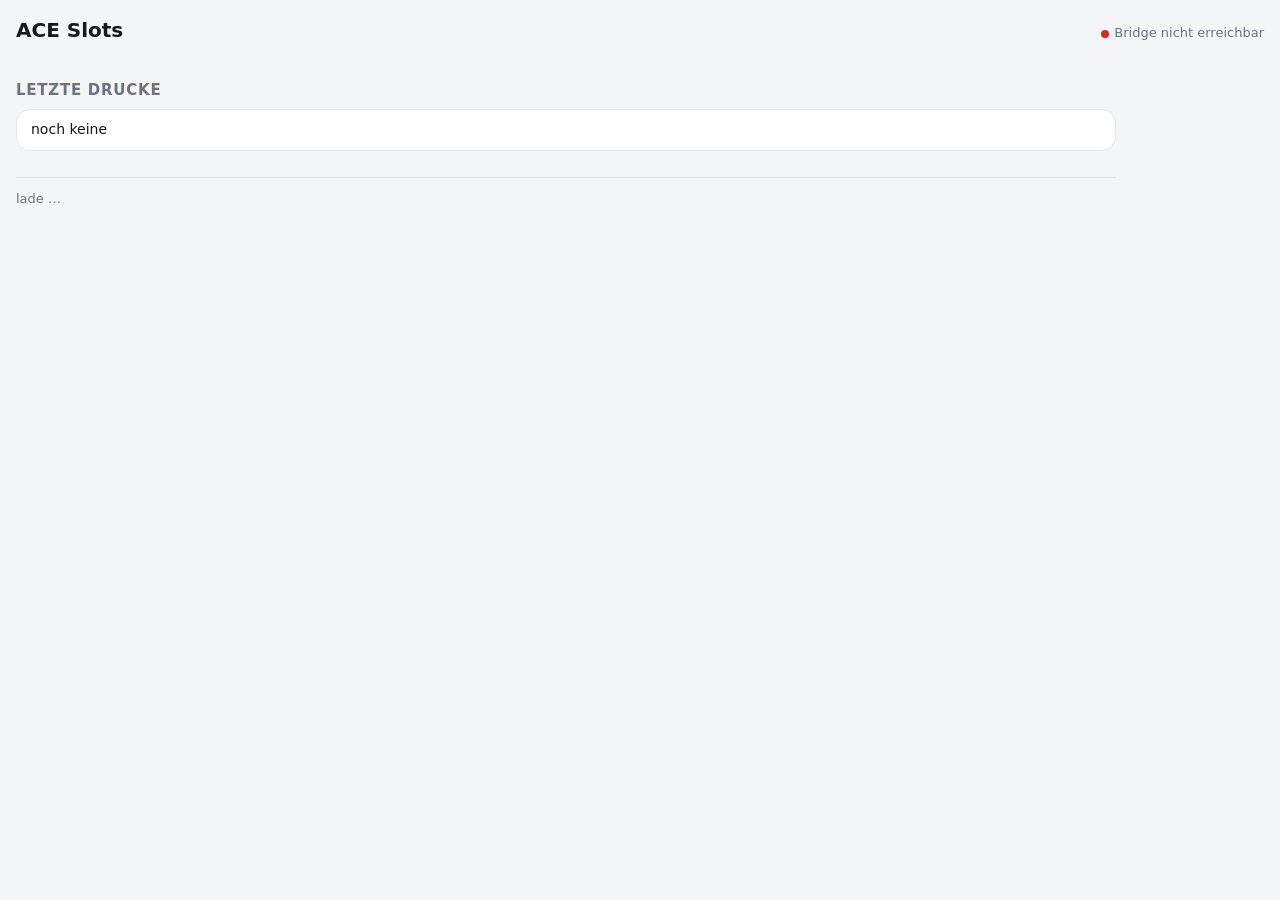
==== bridge/app/acebridge/static/index.html @ 6fd73640 "kobra-spoolman 2.2.1: bridge, Orca plugin, Spoolman setup, docs, tests" ====
<!doctype html>
<html lang="de">
<head>
<meta charset="utf-8">
<meta name="viewport" content="width=device-width, initial-scale=1, viewport-fit=cover">
<meta name="theme-color" content="#16181c">
<title>ACE Slots</title>
<style>
  :root { --bg:#f4f5f7; --card:#fff; --fg:#16181c; --muted:#6b7280; --line:#e3e5e8; --accent:#d9672a; --warn:#b45309; --warn-bg:#fef3c7; --ok:#15803d; }
  @media (prefers-color-scheme: dark) {
    :root { --bg:#111317; --card:#1a1d22; --fg:#e8eaed; --muted:#9aa0a6; --line:#2a2e35; --accent:#e27a3f; --warn:#fbbf24; --warn-bg:#3a2e12; --ok:#4ade80; }
  }
  * { box-sizing:border-box; }
  body { margin:0; background:var(--bg); color:var(--fg); font:15px/1.4 system-ui,-apple-system,"Segoe UI",sans-serif; padding:16px; padding-bottom:40px; }
  header { display:flex; align-items:baseline; justify-content:space-between; gap:12px; margin-bottom:14px; }
  h1 { font-size:20px; margin:0; }
  .state { font-size:13px; color:var(--muted); }
  .dot { display:inline-block; width:8px; height:8px; border-radius:50%; margin-right:5px; background:var(--muted); vertical-align:middle; }
  .dot.ok { background:var(--ok); } .dot.bad { background:#dc2626; }
  .grid { display:grid; gap:12px; grid-template-columns:repeat(auto-fill,minmax(260px,1fr)); max-width:1100px; }
  .card { background:var(--card); border:1px solid var(--line); border-radius:14px; padding:14px; display:flex; flex-direction:column; gap:10px; }
  .top { display:flex; align-items:center; gap:12px; }
  .swatch { width:44px; height:44px; border-radius:50%; border:2px solid var(--line); flex:none; background:repeating-linear-gradient(45deg,var(--line) 0 4px,transparent 4px 8px); }
  .slotno { font-size:12px; color:var(--muted); text-transform:uppercase; letter-spacing:.05em; }
  .name { font-weight:600; font-size:16px; }
  .sub { color:var(--muted); font-size:13px; }
  .bar { height:6px; background:var(--line); border-radius:3px; overflow:hidden; }
  .bar > i { display:block; height:100%; background:var(--accent); }
  .ace { font-size:13px; color:var(--muted); border-top:1px solid var(--line); padding-top:8px; }
  .hint { font-size:13px; color:var(--warn); background:var(--warn-bg); border-radius:8px; padding:6px 8px; }
  .row { display:flex; gap:8px; }
  button { font:inherit; border-radius:10px; border:1px solid var(--line); background:transparent; color:var(--fg); padding:10px 12px; cursor:pointer; }
  button.primary { background:var(--accent); border-color:var(--accent); color:#fff; flex:1; }
  button:disabled { opacity:.5; }
  .active-badge { font-size:11px; background:var(--accent); color:#fff; border-radius:6px; padding:1px 6px; margin-left:6px; }
  .banner { max-width:1100px; margin-bottom:12px; }
  dialog { border:none; border-radius:16px; padding:0; width:min(560px,100%); max-height:85vh; background:var(--card); color:var(--fg); }
  dialog::backdrop { background:rgba(0,0,0,.5); }
  .dlg-head { padding:14px 16px; border-bottom:1px solid var(--line); display:flex; gap:8px; align-items:center; }
  .dlg-head input { flex:1; font:inherit; padding:10px 12px; border-radius:10px; border:1px solid var(--line); background:var(--bg); color:var(--fg); }
  .list { overflow:auto; max-height:65vh; }
  .item { display:flex; gap:12px; align-items:center; padding:12px 16px; border-bottom:1px solid var(--line); cursor:pointer; }
  .item:hover { background:var(--bg); }
  .item .swatch { width:30px; height:30px; }
  .item .grow { flex:1; min-width:0; }
  .tag { font-size:11px; color:var(--muted); border:1px solid var(--line); border-radius:6px; padding:1px 6px; white-space:nowrap; }
  .tag.match { color:var(--ok); border-color:var(--ok); }
  .tag.half { color:var(--warn); border-color:var(--warn); }
  .err { color:#dc2626; font-size:13px; padding:8px 16px; }
  .use { font-size:13px; color:var(--muted); }
  .use b { color:var(--fg); font-weight:600; }
  .section { max-width:1100px; margin-top:22px; }
  .section h2 { font-size:15px; margin:0 0 8px; color:var(--muted); font-weight:600; text-transform:uppercase; letter-spacing:.05em; }
  .open { background:var(--warn-bg); border:1px solid var(--warn); border-radius:12px; padding:10px 12px; display:flex; gap:10px; align-items:center; flex-wrap:wrap; margin-bottom:8px; max-width:1100px; }
  .open .grow { flex:1; min-width:200px; font-size:14px; }
  .open button { padding:8px 10px; }
  .printing { max-width:1100px; margin-bottom:12px; font-size:14px; color:var(--muted); }
  .printing b { color:var(--fg); }
  .jobs { background:var(--card); border:1px solid var(--line); border-radius:14px; overflow:hidden; }
  .job { padding:10px 14px; border-bottom:1px solid var(--line); display:flex; flex-wrap:wrap; gap:4px 14px; align-items:baseline; font-size:14px; }
  .job:last-child { border-bottom:none; }
  .job .file { font-weight:600; flex:1 1 220px; min-width:0; overflow-wrap:anywhere; }
  .job .meta { color:var(--muted); font-size:13px; }
  .job .w { flex-basis:100%; color:var(--warn); font-size:13px; }
  .chip { display:inline-flex; align-items:center; gap:5px; font-size:13px; }
  footer { max-width:1100px; margin-top:26px; padding-top:12px; border-top:1px solid var(--line); color:var(--muted); font-size:13px; display:flex; flex-wrap:wrap; gap:6px 14px; align-items:center; }
  footer a, .linkbtn { color:var(--accent); text-decoration:none; background:none; border:none; padding:0; font:inherit; cursor:pointer; }
  footer a:hover, .linkbtn:hover { text-decoration:underline; }
  .info { padding:16px; overflow:auto; max-height:75vh; font-size:14px; }
  .info h3 { font-size:13px; text-transform:uppercase; letter-spacing:.05em; color:var(--muted); margin:16px 0 6px; }
  .info h3:first-child { margin-top:0; }
  .info table { width:100%; border-collapse:collapse; }
  .info td { padding:4px 0; border-bottom:1px solid var(--line); vertical-align:top; }
  .info td:first-child { color:var(--muted); width:45%; padding-right:10px; }
  .info ul { margin:4px 0 8px; padding-left:18px; }
  .info .ver { font-weight:600; }
  .chip i { width:10px; height:10px; border-radius:50%; display:inline-block; border:1px solid var(--line); }
</style>
</head>
<body>
<header>
  <h1>ACE Slots</h1>
  <div class="state" id="state">lade …</div>
</header>
<div id="banners"></div>
<div id="openitems"></div>
<div class="printing" id="printing" hidden></div>
<div class="grid" id="grid"></div>
<div class="section">
  <h2>Letzte Drucke</h2>
  <div class="jobs" id="jobs"><div class="job meta">noch keine</div></div>
</div>

<footer id="footer">lade …</footer>

<dialog id="infodlg">
  <div class="dlg-head"><b style="flex:1">Info</b><button id="infoclose">Schließen</button></div>
  <div class="info" id="info"></div>
</dialog>

<dialog id="dlg">
  <div class="dlg-head">
    <input id="search" placeholder="Spule suchen …" autocomplete="off">
    <button id="close">Schließen</button>
  </div>
  <div class="err" id="dlgerr" hidden></div>
  <div class="list" id="list"></div>
</dialog>

<script>
const $ = s => document.querySelector(s);
const esc = s => String(s ?? "").replace(/[&<>"]/g, c => ({"&":"&amp;","<":"&lt;",">":"&gt;",'"':"&quot;"}[c]));
let current = null, health = null, spools = [], pick = null, busy = false, lastJobKey = null;

function swatch(hex) { return hex ? `style="background:#${esc(hex)}"` : ""; }
function grams(v) { return v == null ? "?" : `${Math.round(v)} g`; }
function g1(v) { return v == null ? "?" : `${(Math.round(v * 10) / 10).toLocaleString("de-DE")} g`; }
function when(iso) { return iso ? new Date(iso).toLocaleString("de-DE", { day:"2-digit", month:"2-digit", hour:"2-digit", minute:"2-digit" }) : ""; }
function dur(sec) {
  if (sec == null) return "?";
  const d = Math.floor(sec / 86400), h = Math.floor(sec % 86400 / 3600), m = Math.floor(sec % 3600 / 60);
  return d ? `${d} T ${h} h` : h ? `${h} h ${m} min` : `${m} min`;
}
function onoff(v) { return v ? "an" : "aus"; }
function spoolmanLink(h) { return (h.links && h.links.spoolman) || `${location.protocol}//${location.hostname}:7912`; }

function renderFooter(h) {
  const booking = h.dry_run ? "DRY_RUN (bucht nicht)" : h.booking ? "Buchung an" : "Buchung aus";
  $("#footer").innerHTML = `
    <span><b>${esc(h.app)}</b> ${esc(h.version)}</span>
    <span>läuft seit ${dur(h.uptime_s)}</span>
    <span>Spoolman ${esc(h.spoolman.version || "–")}</span>
    <span>${booking}</span>
    <span style="flex:1"></span>
    <a href="${esc(spoolmanLink(h))}" target="_blank" rel="noopener">Spoolman</a>
    ${h.links && h.links.printer_ui ? `<a href="${esc(h.links.printer_ui)}" target="_blank" rel="noopener">Mainsail</a>` : ""}
    <a href="/api/health" target="_blank">API</a>
    <a href="https://github.com/xNoVoSx/kobra-spoolman" target="_blank" rel="noopener">GitHub</a>
    <button class="linkbtn" id="infobtn">Info</button>`;
}

function renderInfo(h) {
  const st = h.settings || {}, row = (k, v) => `<tr><td>${esc(k)}</td><td>${v}</td></tr>`;
  const safe = (h.warnings || []).some(w => w.includes("doppelt")) ? "<b style='color:var(--warn)'>Warnung – siehe oben</b>" : "ok";
  $("#info").innerHTML = `
    <h3>Programm</h3><table>
      ${row("Name", `${esc(h.app)} – ${esc(h.description)}`)}
      ${row("Version", esc(h.version))}
      ${row("Gestartet", `${when(h.started)} (vor ${dur(h.uptime_s)})`)}
      ${row("Python", esc(h.python))}
      ${row("Daten", esc(st.data_dir))}
      ${row("Log-Level", esc(st.log_level))}
    </table>
    <h3>Verbindungen</h3><table>
      ${row("Moonraker", `${esc(h.moonraker.url)} · ${h.moonraker.connected ? "verbunden" : "<b>getrennt</b>"}${h.moonraker.klippy_ready ? "" : " · Klipper nicht bereit"}`)}
      ${row("Drucker", esc(h.print_state || "–") + (h.printing_job ? ` · ${esc(h.printing_job)}` : ""))}
      ${row("Spoolman", `${esc(h.spoolman.url)} · ${h.spoolman.connected ? "verbunden" : "<b>getrennt</b>"} · Version ${esc(h.spoolman.version || "–")}`)}
      ${row("Spoolman-Daten", `${h.spoolman.spools} Spulen, ${h.spoolman.filaments} Filamente · gelesen vor ${h.spoolman.last_refresh_s ?? "?"} s`)}
      ${row("Schutz vor Doppelbuchung", `${safe} · Firmware spoolman_support: ${esc(h.firmware_spoolman_support ?? "–")}`)}
    </table>
    <h3>Verbrauch</h3><table>
      ${row("Buchung in Spoolman", h.dry_run ? "DRY_RUN" : onoff(st.booking))}
      ${row("Zwischenbuchung", `alle ${Math.round(st.book_interval_s)} s, ab ${st.book_min_mm} mm`)}
      ${row("Slotwechsel zählt nach", `${st.gate_debounce_s} s`)}
      ${row("Abgleich-Toleranz", `${Math.round(st.usage_tolerance * 100)} %`)}
      ${row("Offene Posten", h.open_items)}
      ${row("Druckhistorie", `${st.job_history} Drucke`)}
    </table>
    <h3>Slots</h3><table>
      ${row("Ort in Spoolman", `„${esc(st.slot_location_prefix)}1“ … / „${esc(st.shelf_location)}“`)}
      ${row("Auto-Regal bei leerem Slot", `${onoff(st.auto_unassign_on_empty)} (nach ${st.empty_debounce_s} s)`)}
      ${row("lane_data für Orca", onoff(st.write_lane_data))}
      ${row("Vorlagen-Hersteller", esc(st.template_vendor))}
      ${row("Telemetrie", `${onoff(st.telemetry)} · letzte ${st.telemetry_keep} Drucke`)}
    </table>
    <h3>Neu</h3>
    ${(h.changelog || []).map(c => `<div><span class="ver">${esc(c.version)}</span> <span class="sub">${esc(c.date)}</span>
      <ul>${c.items.map(i => `<li>${esc(i)}</li>`).join("")}</ul></div>`).join("")}`;
}

const STATE_DE = { complete:"fertig", cancelled:"abgebrochen", error:"Fehler", standby:"beendet" };

async function api(path, opts) {
  const r = await fetch(path, opts);
  const j = await r.json().catch(() => ({}));
  if (!r.ok) throw new Error(j.error || `HTTP ${r.status}`);
  return j;
}

async function refresh() {
  try {
    const [h, s] = await Promise.all([api("/api/health"), api("/api/slots")]);
    current = s; health = h;
    renderFooter(h);
    if ($("#infodlg").open) renderInfo(h);
    $("#state").innerHTML =
      `<span class="dot ${h.moonraker.klippy_ready ? "ok" : "bad"}"></span>Drucker ${esc(s.print_state || "–")} &nbsp; ` +
      `<span class="dot ${h.spoolman.connected ? "ok" : "bad"}"></span>Spoolman` + (h.dry_run ? " &nbsp; (DRY_RUN)" : "");
    $("#banners").innerHTML = (s.warnings || []).map(w => `<div class="hint banner">${esc(w)}</div>`).join("");
    renderUsage(s);
    render(s.slots);
    const key = (s.usage.live ? s.usage.live.job : "") + "|" + Object.keys(s.usage.last || {}).length + "|" + JSON.stringify(s.usage.last);
    if (key !== lastJobKey) { lastJobKey = key; loadJobs(); }
  } catch (e) {
    $("#state").innerHTML = `<span class="dot bad"></span>Bridge nicht erreichbar`;
  }
}

function renderUsage(s) {
  const u = s.usage || {}, live = u.live;
  const pr = $("#printing");
  if (live) {
    pr.hidden = false;
    pr.innerHTML = `Druckt <b>${esc(live.file)}</b>` + (live.active_slot ? ` · Slot ${live.active_slot} aktiv` : "") +
      (live.changes ? ` · ${live.changes} Wechsel` : "");
  } else pr.hidden = true;
  $("#openitems").innerHTML = (u.open || []).map(o => {
    const why = o.reason === "retry" ? `Spoolman war nicht erreichbar – wird automatisch nachgeholt (Spule #${o.spool_id})`
      : o.reason === "spool_missing" ? "Die Spule gibt es in Spoolman nicht mehr" : "Slot hatte keine Spule zugeordnet";
    return `<div class="open">
      <div class="grow"><b>Nicht gebucht:</b> ${o.slot > 0 ? "Slot " + o.slot : "ohne Slot"} · ≈ ${g1(o.g_est)} (${Math.round(o.mm)} mm)
        ${o.ace && o.ace.material ? ` · ACE: ${esc(o.ace.material)}${o.ace.color ? " #" + esc(o.ace.color) : ""}` : ""}
        <div class="sub">${esc(o.file)} · ${when(o.created)} · ${why}</div></div>
      ${o.reason === "retry" ? "" : `<button class="primary" style="flex:none" data-openpick="${o.id}" data-slot="${o.slot}">Spule wählen</button>`}
      <button data-opendrop="${o.id}">Verwerfen</button>
    </div>`;
  }).join("");
}

function useLine(slot, u) {
  const live = u.live;
  if (live) {
    const x = live.slots.find(v => v.slot === slot);
    return x ? `<div class="use">Dieser Druck: <b>${g1(x.g)}</b> (${Math.round(x.mm)} mm)</div>` : "";
  }
  const l = (u.last || {})[slot];
  return l ? `<div class="use">Letzter Druck: <b>${g1(l.g)}</b> · ${when(l.ended)}</div>` : "";
}

async function loadJobs() {
  try {
    const j = (await api("/api/jobs?limit=10")).jobs;
    $("#jobs").innerHTML = j.length ? j.map(job => `<div class="job">
      <span class="file">${esc(job.file)}</span>
      <span class="meta">${when(job.ended)} · ${esc(STATE_DE[job.state] || job.state)}${job.changes ? ` · ${job.changes} Wechsel` : ""}</span>
      <span>${job.slots.filter(x => x.slot > 0).map(x => `<span class="chip">Slot ${x.slot}: <b>${g1(x.g)}</b></span>`).join(" &nbsp; ")}</span>
      ${(job.warnings || []).map(w => `<span class="w">${esc(w)}</span>`).join("")}
    </div>`).join("") : `<div class="job meta">noch keine</div>`;
  } catch (e) { /* naechster Versuch beim naechsten Refresh */ }
}

function render(slots) {
  const u = (current && current.usage) || {};
  $("#grid").innerHTML = slots.map(sl => {
    const sp = sl.spool, a = sl.ace;
    const pct = sp && sp.initial_weight ? Math.max(0, Math.min(100, 100 * sp.remaining_weight / sp.initial_weight)) : 0;
    const aceTxt = !a.present ? "ACE: leer" :
      `ACE: ${esc(a.material || "ohne Tag")}${a.color ? ` · #${esc(a.color)}` : ""}`;
    return `<div class="card">
      <div class="top">
        <div class="swatch" ${swatch(sp ? sp.color : a.color)}></div>
        <div style="min-width:0">
          <div class="slotno">Slot ${sl.slot}${a.active ? '<span class="active-badge">aktiv</span>' : ""}</div>
          <div class="name">${sp ? esc(sp.display_name) : "nicht zugeordnet"}</div>
          <div class="sub">${sp ? `#${sp.spool_id} · ${esc(sp.material)} · ${grams(sp.remaining_weight)} · ${esc(sp.orca_filament_id)}` : "–"}</div>
        </div>
      </div>
      ${sp ? `<div class="bar"><i style="width:${pct}%"></i></div>` : ""}
      ${useLine(sl.slot, u)}
      ${sl.hints.map(h => `<div class="hint">${esc(h)}</div>`).join("")}
      <div class="ace">${aceTxt}</div>
      <div class="row">
        <button class="primary" data-pick="${sl.slot}">${sp ? "Andere Spule" : "Spule wählen"}</button>
        ${sp ? `<button data-clear="${sl.slot}">Ins Regal</button>` : ""}
      </div>
    </div>`;
  }).join("");
}

// Die Passt-Regel kommt vom Server (gleiche Regel wie die Hinweise auf den Karten).
function score(sp) {
  const m = sp.match || {}; let s = 0;
  if (m.full) s += 20;
  else if (m.material) s += 10;
  if (m.color) s += 5;
  if (!sp.slot) s += 1;
  return s;
}

function matchTag(sp) {
  const m = sp.match || {};
  if (m.full) return '<span class="tag match">passt zur ACE</span>';
  if (m.material && m.color === false) return '<span class="tag half">Material passt, Farbe nicht</span>';
  return "";
}

function renderList() {
  const q = $("#search").value.trim().toLowerCase();
  const rows = spools
    .filter(sp => !q || `${sp.display_name} ${sp.material} ${sp.spool_id}`.toLowerCase().includes(q))
    .map(sp => ({ sp, sc: score(sp) }))
    .sort((x, y) => y.sc - x.sc || x.sp.display_name.localeCompare(y.sp.display_name));
  $("#list").innerHTML = rows.length ? rows.map(({ sp, sc }) => `
    <div class="item" data-spool="${sp.spool_id}">
      <div class="swatch" ${swatch(sp.color)}></div>
      <div class="grow">
        <div class="name" style="font-size:15px">${esc(sp.display_name)}</div>
        <div class="sub">#${sp.spool_id} · ${esc(sp.material)} · ${grams(sp.remaining_weight)}</div>
      </div>
      ${matchTag(sp)}
      <span class="tag">${sp.slot ? "Slot " + sp.slot : esc(sp.location || "ohne Ort")}</span>
    </div>`).join("") : `<div class="err">Keine Spulen gefunden. In Spoolman anlegen.</div>`;
}

async function openPicker(slot, openId) {
  pick = { slot, openId: openId || null }; $("#search").value = ""; $("#dlgerr").hidden = true;
  $("#list").innerHTML = `<div class="err" style="color:var(--muted)">lade …</div>`;
  $("#dlg").showModal();
  try { spools = (await api(slot > 0 ? `/api/spools?slot=${slot}` : "/api/spools")).spools; renderList(); }
  catch (e) { $("#dlgerr").textContent = e.message; $("#dlgerr").hidden = false; }
}

async function bookOpen(id, spoolId) {
  if (busy) return; busy = true;
  try {
    await api(`/api/open/${id}`, { method: "POST", headers: { "Content-Type": "application/json" },
                                   body: JSON.stringify({ spool_id: spoolId }) });
    $("#dlg").close(); await refresh();
  } catch (e) { $("#dlgerr").textContent = e.message; $("#dlgerr").hidden = false; }
  finally { busy = false; }
}

async function dropOpen(id) {
  try { await api(`/api/open/${id}`, { method: "DELETE" }); await refresh(); }
  catch (e) { alert(e.message); }
}

async function assign(slot, spoolId) {
  if (busy) return; busy = true;
  try {
    await api(`/api/slots/${slot}`, { method: "POST", headers: { "Content-Type": "application/json" },
                                      body: JSON.stringify({ spool_id: spoolId }) });
    $("#dlg").close(); await refresh();
  } catch (e) {
    if ($("#dlg").open) { $("#dlgerr").textContent = e.message; $("#dlgerr").hidden = false; } else alert(e.message);
  } finally { busy = false; }
}

document.addEventListener("click", e => {
  if (e.target.id === "infobtn" && health) { renderInfo(health); $("#infodlg").showModal(); return; }
  const t = e.target.closest("[data-pick],[data-clear],[data-spool],[data-openpick],[data-opendrop]");
  if (!t) return;
  if (t.dataset.openpick) openPicker(+t.dataset.slot, t.dataset.openpick);
  else if (t.dataset.opendrop) { if (confirm("Diesen Verbrauch nicht buchen und verwerfen?")) dropOpen(t.dataset.opendrop); }
  else if (t.dataset.pick) openPicker(+t.dataset.pick);
  else if (t.dataset.clear) { if (confirm(`Spule aus Slot ${t.dataset.clear} ins Regal buchen?`)) assign(+t.dataset.clear, null); }
  else if (t.dataset.spool) { if (pick.openId) bookOpen(pick.openId, +t.dataset.spool); else assign(pick.slot, +t.dataset.spool); }
});
$("#close").onclick = () => $("#dlg").close();
$("#infoclose").onclick = () => $("#infodlg").close();
$("#search").oninput = renderList;

refresh();
setInterval(() => { if (!$("#dlg").open) refresh(); }, 3000);
</script>
</body>
</html>
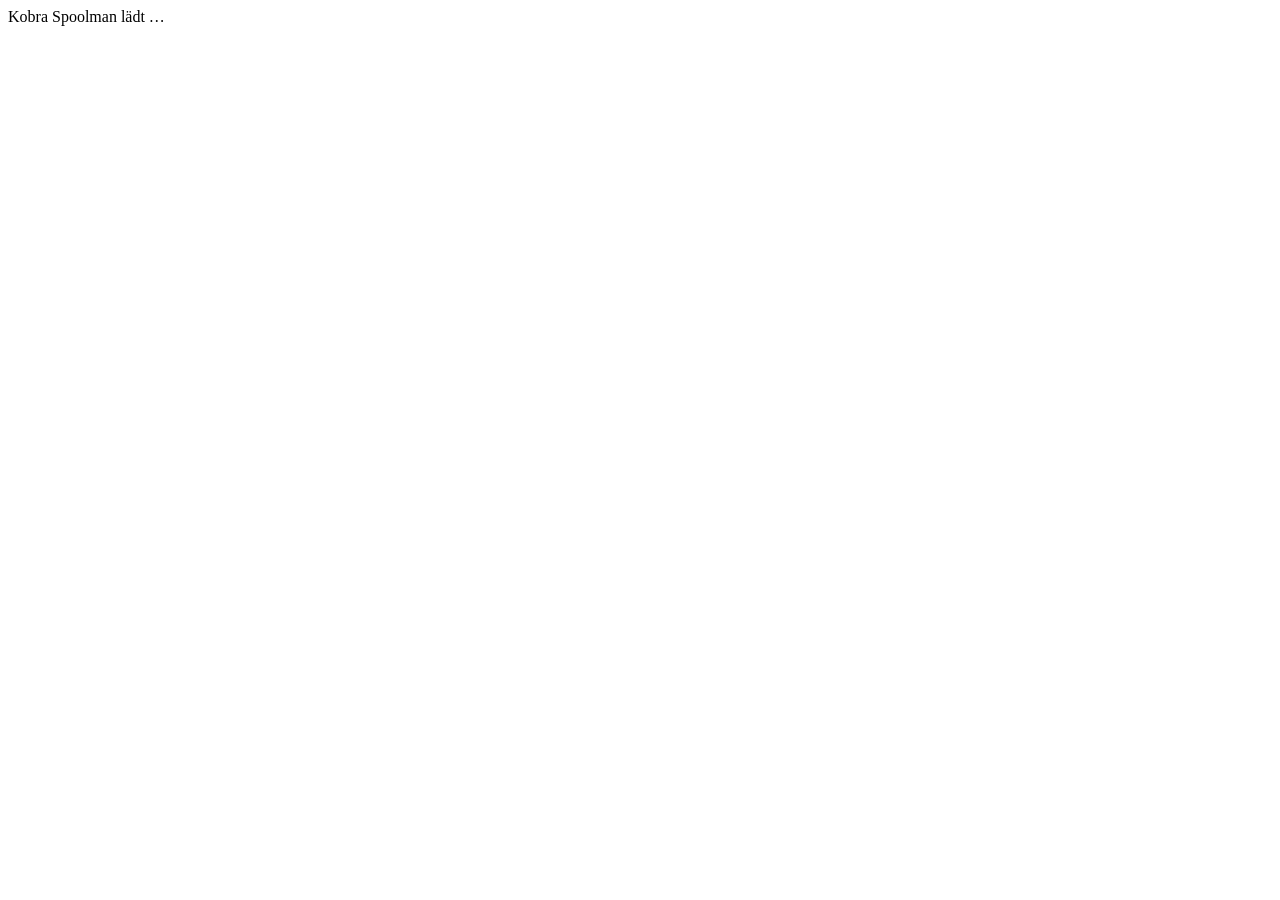
==== commit 60a98674: "Neue Weboberflaeche, Plugin-Kopplung, Schreiben nur noch gekoppelt - Weboberflaeche ersetzt die Slot" ====
--- a/bridge/app/acebridge/static/index.html
+++ b/bridge/app/acebridge/static/index.html
@@ -3,365 +3,17 @@
 <head>
 <meta charset="utf-8">
 <meta name="viewport" content="width=device-width, initial-scale=1, viewport-fit=cover">
-<meta name="theme-color" content="#16181c">
-<title>ACE Slots</title>
-<style>
-  :root { --bg:#f4f5f7; --card:#fff; --fg:#16181c; --muted:#6b7280; --line:#e3e5e8; --accent:#d9672a; --warn:#b45309; --warn-bg:#fef3c7; --ok:#15803d; }
-  @media (prefers-color-scheme: dark) {
-    :root { --bg:#111317; --card:#1a1d22; --fg:#e8eaed; --muted:#9aa0a6; --line:#2a2e35; --accent:#e27a3f; --warn:#fbbf24; --warn-bg:#3a2e12; --ok:#4ade80; }
-  }
-  * { box-sizing:border-box; }
-  body { margin:0; background:var(--bg); color:var(--fg); font:15px/1.4 system-ui,-apple-system,"Segoe UI",sans-serif; padding:16px; padding-bottom:40px; }
-  header { display:flex; align-items:baseline; justify-content:space-between; gap:12px; margin-bottom:14px; }
-  h1 { font-size:20px; margin:0; }
-  .state { font-size:13px; color:var(--muted); }
-  .dot { display:inline-block; width:8px; height:8px; border-radius:50%; margin-right:5px; background:var(--muted); vertical-align:middle; }
-  .dot.ok { background:var(--ok); } .dot.bad { background:#dc2626; }
-  .grid { display:grid; gap:12px; grid-template-columns:repeat(auto-fill,minmax(260px,1fr)); max-width:1100px; }
-  .card { background:var(--card); border:1px solid var(--line); border-radius:14px; padding:14px; display:flex; flex-direction:column; gap:10px; }
-  .top { display:flex; align-items:center; gap:12px; }
-  .swatch { width:44px; height:44px; border-radius:50%; border:2px solid var(--line); flex:none; background:repeating-linear-gradient(45deg,var(--line) 0 4px,transparent 4px 8px); }
-  .slotno { font-size:12px; color:var(--muted); text-transform:uppercase; letter-spacing:.05em; }
-  .name { font-weight:600; font-size:16px; }
-  .sub { color:var(--muted); font-size:13px; }
-  .bar { height:6px; background:var(--line); border-radius:3px; overflow:hidden; }
-  .bar > i { display:block; height:100%; background:var(--accent); }
-  .ace { font-size:13px; color:var(--muted); border-top:1px solid var(--line); padding-top:8px; }
-  .hint { font-size:13px; color:var(--warn); background:var(--warn-bg); border-radius:8px; padding:6px 8px; }
-  .row { display:flex; gap:8px; }
-  button { font:inherit; border-radius:10px; border:1px solid var(--line); background:transparent; color:var(--fg); padding:10px 12px; cursor:pointer; }
-  button.primary { background:var(--accent); border-color:var(--accent); color:#fff; flex:1; }
-  button:disabled { opacity:.5; }
-  .active-badge { font-size:11px; background:var(--accent); color:#fff; border-radius:6px; padding:1px 6px; margin-left:6px; }
-  .banner { max-width:1100px; margin-bottom:12px; }
-  dialog { border:none; border-radius:16px; padding:0; width:min(560px,100%); max-height:85vh; background:var(--card); color:var(--fg); }
-  dialog::backdrop { background:rgba(0,0,0,.5); }
-  .dlg-head { padding:14px 16px; border-bottom:1px solid var(--line); display:flex; gap:8px; align-items:center; }
-  .dlg-head input { flex:1; font:inherit; padding:10px 12px; border-radius:10px; border:1px solid var(--line); background:var(--bg); color:var(--fg); }
-  .list { overflow:auto; max-height:65vh; }
-  .item { display:flex; gap:12px; align-items:center; padding:12px 16px; border-bottom:1px solid var(--line); cursor:pointer; }
-  .item:hover { background:var(--bg); }
-  .item .swatch { width:30px; height:30px; }
-  .item .grow { flex:1; min-width:0; }
-  .tag { font-size:11px; color:var(--muted); border:1px solid var(--line); border-radius:6px; padding:1px 6px; white-space:nowrap; }
-  .tag.match { color:var(--ok); border-color:var(--ok); }
-  .tag.half { color:var(--warn); border-color:var(--warn); }
-  .err { color:#dc2626; font-size:13px; padding:8px 16px; }
-  .use { font-size:13px; color:var(--muted); }
-  .use b { color:var(--fg); font-weight:600; }
-  .section { max-width:1100px; margin-top:22px; }
-  .section h2 { font-size:15px; margin:0 0 8px; color:var(--muted); font-weight:600; text-transform:uppercase; letter-spacing:.05em; }
-  .open { background:var(--warn-bg); border:1px solid var(--warn); border-radius:12px; padding:10px 12px; display:flex; gap:10px; align-items:center; flex-wrap:wrap; margin-bottom:8px; max-width:1100px; }
-  .open .grow { flex:1; min-width:200px; font-size:14px; }
-  .open button { padding:8px 10px; }
-  .printing { max-width:1100px; margin-bottom:12px; font-size:14px; color:var(--muted); }
-  .printing b { color:var(--fg); }
-  .jobs { background:var(--card); border:1px solid var(--line); border-radius:14px; overflow:hidden; }
-  .job { padding:10px 14px; border-bottom:1px solid var(--line); display:flex; flex-wrap:wrap; gap:4px 14px; align-items:baseline; font-size:14px; }
-  .job:last-child { border-bottom:none; }
-  .job .file { font-weight:600; flex:1 1 220px; min-width:0; overflow-wrap:anywhere; }
-  .job .meta { color:var(--muted); font-size:13px; }
-  .job .w { flex-basis:100%; color:var(--warn); font-size:13px; }
-  .chip { display:inline-flex; align-items:center; gap:5px; font-size:13px; }
-  footer { max-width:1100px; margin-top:26px; padding-top:12px; border-top:1px solid var(--line); color:var(--muted); font-size:13px; display:flex; flex-wrap:wrap; gap:6px 14px; align-items:center; }
-  footer a, .linkbtn { color:var(--accent); text-decoration:none; background:none; border:none; padding:0; font:inherit; cursor:pointer; }
-  footer a:hover, .linkbtn:hover { text-decoration:underline; }
-  .info { padding:16px; overflow:auto; max-height:75vh; font-size:14px; }
-  .info h3 { font-size:13px; text-transform:uppercase; letter-spacing:.05em; color:var(--muted); margin:16px 0 6px; }
-  .info h3:first-child { margin-top:0; }
-  .info table { width:100%; border-collapse:collapse; }
-  .info td { padding:4px 0; border-bottom:1px solid var(--line); vertical-align:top; }
-  .info td:first-child { color:var(--muted); width:45%; padding-right:10px; }
-  .info ul { margin:4px 0 8px; padding-left:18px; }
-  .info .ver { font-weight:600; }
-  .chip i { width:10px; height:10px; border-radius:50%; display:inline-block; border:1px solid var(--line); }
-</style>
+<meta name="theme-color" content="#101215">
+<title>Kobra Spoolman</title>
+<link rel="icon" href="static/icon.svg" type="image/svg+xml">
+<link rel="preload" href="static/fonts/plex_sans.woff2" as="font" type="font/woff2" crossorigin>
+<link rel="preload" href="static/fonts/space_grotesk.woff2" as="font" type="font/woff2" crossorigin>
+<link rel="stylesheet" href="static/app.css">
+<script src="static/vendor/qrcode.js" defer></script>
+<script type="module" src="static/js/main.js"></script>
 </head>
 <body>
-<header>
-  <h1>ACE Slots</h1>
-  <div class="state" id="state">lade …</div>
-</header>
-<div id="banners"></div>
-<div id="openitems"></div>
-<div class="printing" id="printing" hidden></div>
-<div class="grid" id="grid"></div>
-<div class="section">
-  <h2>Letzte Drucke</h2>
-  <div class="jobs" id="jobs"><div class="job meta">noch keine</div></div>
-</div>
-
-<footer id="footer">lade …</footer>
-
-<dialog id="infodlg">
-  <div class="dlg-head"><b style="flex:1">Info</b><button id="infoclose">Schließen</button></div>
-  <div class="info" id="info"></div>
-</dialog>
-
-<dialog id="dlg">
-  <div class="dlg-head">
-    <input id="search" placeholder="Spule suchen …" autocomplete="off">
-    <button id="close">Schließen</button>
-  </div>
-  <div class="err" id="dlgerr" hidden></div>
-  <div class="list" id="list"></div>
-</dialog>
-
-<script>
-const $ = s => document.querySelector(s);
-const esc = s => String(s ?? "").replace(/[&<>"]/g, c => ({"&":"&amp;","<":"&lt;",">":"&gt;",'"':"&quot;"}[c]));
-let current = null, health = null, spools = [], pick = null, busy = false, lastJobKey = null;
-
-function swatch(hex) { return hex ? `style="background:#${esc(hex)}"` : ""; }
-function grams(v) { return v == null ? "?" : `${Math.round(v)} g`; }
-function g1(v) { return v == null ? "?" : `${(Math.round(v * 10) / 10).toLocaleString("de-DE")} g`; }
-function when(iso) { return iso ? new Date(iso).toLocaleString("de-DE", { day:"2-digit", month:"2-digit", hour:"2-digit", minute:"2-digit" }) : ""; }
-function dur(sec) {
-  if (sec == null) return "?";
-  const d = Math.floor(sec / 86400), h = Math.floor(sec % 86400 / 3600), m = Math.floor(sec % 3600 / 60);
-  return d ? `${d} T ${h} h` : h ? `${h} h ${m} min` : `${m} min`;
-}
-function onoff(v) { return v ? "an" : "aus"; }
-function spoolmanLink(h) { return (h.links && h.links.spoolman) || `${location.protocol}//${location.hostname}:7912`; }
-
-function renderFooter(h) {
-  const booking = h.dry_run ? "DRY_RUN (bucht nicht)" : h.booking ? "Buchung an" : "Buchung aus";
-  $("#footer").innerHTML = `
-    <span><b>${esc(h.app)}</b> ${esc(h.version)}</span>
-    <span>läuft seit ${dur(h.uptime_s)}</span>
-    <span>Spoolman ${esc(h.spoolman.version || "–")}</span>
-    <span>${booking}</span>
-    <span style="flex:1"></span>
-    <a href="${esc(spoolmanLink(h))}" target="_blank" rel="noopener">Spoolman</a>
-    ${h.links && h.links.printer_ui ? `<a href="${esc(h.links.printer_ui)}" target="_blank" rel="noopener">Mainsail</a>` : ""}
-    <a href="/api/health" target="_blank">API</a>
-    <a href="https://github.com/xNoVoSx/kobra-spoolman" target="_blank" rel="noopener">GitHub</a>
-    <button class="linkbtn" id="infobtn">Info</button>`;
-}
-
-function renderInfo(h) {
-  const st = h.settings || {}, row = (k, v) => `<tr><td>${esc(k)}</td><td>${v}</td></tr>`;
-  const safe = (h.warnings || []).some(w => w.includes("doppelt")) ? "<b style='color:var(--warn)'>Warnung – siehe oben</b>" : "ok";
-  $("#info").innerHTML = `
-    <h3>Programm</h3><table>
-      ${row("Name", `${esc(h.app)} – ${esc(h.description)}`)}
-      ${row("Version", esc(h.version))}
-      ${row("Gestartet", `${when(h.started)} (vor ${dur(h.uptime_s)})`)}
-      ${row("Python", esc(h.python))}
-      ${row("Daten", esc(st.data_dir))}
-      ${row("Log-Level", esc(st.log_level))}
-    </table>
-    <h3>Verbindungen</h3><table>
-      ${row("Moonraker", `${esc(h.moonraker.url)} · ${h.moonraker.connected ? "verbunden" : "<b>getrennt</b>"}${h.moonraker.klippy_ready ? "" : " · Klipper nicht bereit"}`)}
-      ${row("Drucker", esc(h.print_state || "–") + (h.printing_job ? ` · ${esc(h.printing_job)}` : ""))}
-      ${row("Spoolman", `${esc(h.spoolman.url)} · ${h.spoolman.connected ? "verbunden" : "<b>getrennt</b>"} · Version ${esc(h.spoolman.version || "–")}`)}
-      ${row("Spoolman-Daten", `${h.spoolman.spools} Spulen, ${h.spoolman.filaments} Filamente · gelesen vor ${h.spoolman.last_refresh_s ?? "?"} s`)}
-      ${row("Schutz vor Doppelbuchung", `${safe} · Firmware spoolman_support: ${esc(h.firmware_spoolman_support ?? "–")}`)}
-    </table>
-    <h3>Verbrauch</h3><table>
-      ${row("Buchung in Spoolman", h.dry_run ? "DRY_RUN" : onoff(st.booking))}
-      ${row("Zwischenbuchung", `alle ${Math.round(st.book_interval_s)} s, ab ${st.book_min_mm} mm`)}
-      ${row("Slotwechsel zählt nach", `${st.gate_debounce_s} s`)}
-      ${row("Abgleich-Toleranz", `${Math.round(st.usage_tolerance * 100)} %`)}
-      ${row("Offene Posten", h.open_items)}
-      ${row("Druckhistorie", `${st.job_history} Drucke`)}
-    </table>
-    <h3>Slots</h3><table>
-      ${row("Ort in Spoolman", `„${esc(st.slot_location_prefix)}1“ … / „${esc(st.shelf_location)}“`)}
-      ${row("Auto-Regal bei leerem Slot", `${onoff(st.auto_unassign_on_empty)} (nach ${st.empty_debounce_s} s)`)}
-      ${row("lane_data für Orca", onoff(st.write_lane_data))}
-      ${row("Vorlagen-Hersteller", esc(st.template_vendor))}
-      ${row("Telemetrie", `${onoff(st.telemetry)} · letzte ${st.telemetry_keep} Drucke`)}
-    </table>
-    <h3>Neu</h3>
-    ${(h.changelog || []).map(c => `<div><span class="ver">${esc(c.version)}</span> <span class="sub">${esc(c.date)}</span>
-      <ul>${c.items.map(i => `<li>${esc(i)}</li>`).join("")}</ul></div>`).join("")}`;
-}
-
-const STATE_DE = { complete:"fertig", cancelled:"abgebrochen", error:"Fehler", standby:"beendet" };
-
-async function api(path, opts) {
-  const r = await fetch(path, opts);
-  const j = await r.json().catch(() => ({}));
-  if (!r.ok) throw new Error(j.error || `HTTP ${r.status}`);
-  return j;
-}
-
-async function refresh() {
-  try {
-    const [h, s] = await Promise.all([api("/api/health"), api("/api/slots")]);
-    current = s; health = h;
-    renderFooter(h);
-    if ($("#infodlg").open) renderInfo(h);
-    $("#state").innerHTML =
-      `<span class="dot ${h.moonraker.klippy_ready ? "ok" : "bad"}"></span>Drucker ${esc(s.print_state || "–")} &nbsp; ` +
-      `<span class="dot ${h.spoolman.connected ? "ok" : "bad"}"></span>Spoolman` + (h.dry_run ? " &nbsp; (DRY_RUN)" : "");
-    $("#banners").innerHTML = (s.warnings || []).map(w => `<div class="hint banner">${esc(w)}</div>`).join("");
-    renderUsage(s);
-    render(s.slots);
-    const key = (s.usage.live ? s.usage.live.job : "") + "|" + Object.keys(s.usage.last || {}).length + "|" + JSON.stringify(s.usage.last);
-    if (key !== lastJobKey) { lastJobKey = key; loadJobs(); }
-  } catch (e) {
-    $("#state").innerHTML = `<span class="dot bad"></span>Bridge nicht erreichbar`;
-  }
-}
-
-function renderUsage(s) {
-  const u = s.usage || {}, live = u.live;
-  const pr = $("#printing");
-  if (live) {
-    pr.hidden = false;
-    pr.innerHTML = `Druckt <b>${esc(live.file)}</b>` + (live.active_slot ? ` · Slot ${live.active_slot} aktiv` : "") +
-      (live.changes ? ` · ${live.changes} Wechsel` : "");
-  } else pr.hidden = true;
-  $("#openitems").innerHTML = (u.open || []).map(o => {
-    const why = o.reason === "retry" ? `Spoolman war nicht erreichbar – wird automatisch nachgeholt (Spule #${o.spool_id})`
-      : o.reason === "spool_missing" ? "Die Spule gibt es in Spoolman nicht mehr" : "Slot hatte keine Spule zugeordnet";
-    return `<div class="open">
-      <div class="grow"><b>Nicht gebucht:</b> ${o.slot > 0 ? "Slot " + o.slot : "ohne Slot"} · ≈ ${g1(o.g_est)} (${Math.round(o.mm)} mm)
-        ${o.ace && o.ace.material ? ` · ACE: ${esc(o.ace.material)}${o.ace.color ? " #" + esc(o.ace.color) : ""}` : ""}
-        <div class="sub">${esc(o.file)} · ${when(o.created)} · ${why}</div></div>
-      ${o.reason === "retry" ? "" : `<button class="primary" style="flex:none" data-openpick="${o.id}" data-slot="${o.slot}">Spule wählen</button>`}
-      <button data-opendrop="${o.id}">Verwerfen</button>
-    </div>`;
-  }).join("");
-}
-
-function useLine(slot, u) {
-  const live = u.live;
-  if (live) {
-    const x = live.slots.find(v => v.slot === slot);
-    return x ? `<div class="use">Dieser Druck: <b>${g1(x.g)}</b> (${Math.round(x.mm)} mm)</div>` : "";
-  }
-  const l = (u.last || {})[slot];
-  return l ? `<div class="use">Letzter Druck: <b>${g1(l.g)}</b> · ${when(l.ended)}</div>` : "";
-}
-
-async function loadJobs() {
-  try {
-    const j = (await api("/api/jobs?limit=10")).jobs;
-    $("#jobs").innerHTML = j.length ? j.map(job => `<div class="job">
-      <span class="file">${esc(job.file)}</span>
-      <span class="meta">${when(job.ended)} · ${esc(STATE_DE[job.state] || job.state)}${job.changes ? ` · ${job.changes} Wechsel` : ""}</span>
-      <span>${job.slots.filter(x => x.slot > 0).map(x => `<span class="chip">Slot ${x.slot}: <b>${g1(x.g)}</b></span>`).join(" &nbsp; ")}</span>
-      ${(job.warnings || []).map(w => `<span class="w">${esc(w)}</span>`).join("")}
-    </div>`).join("") : `<div class="job meta">noch keine</div>`;
-  } catch (e) { /* naechster Versuch beim naechsten Refresh */ }
-}
-
-function render(slots) {
-  const u = (current && current.usage) || {};
-  $("#grid").innerHTML = slots.map(sl => {
-    const sp = sl.spool, a = sl.ace;
-    const pct = sp && sp.initial_weight ? Math.max(0, Math.min(100, 100 * sp.remaining_weight / sp.initial_weight)) : 0;
-    const aceTxt = !a.present ? "ACE: leer" :
-      `ACE: ${esc(a.material || "ohne Tag")}${a.color ? ` · #${esc(a.color)}` : ""}`;
-    return `<div class="card">
-      <div class="top">
-        <div class="swatch" ${swatch(sp ? sp.color : a.color)}></div>
-        <div style="min-width:0">
-          <div class="slotno">Slot ${sl.slot}${a.active ? '<span class="active-badge">aktiv</span>' : ""}</div>
-          <div class="name">${sp ? esc(sp.display_name) : "nicht zugeordnet"}</div>
-          <div class="sub">${sp ? `#${sp.spool_id} · ${esc(sp.material)} · ${grams(sp.remaining_weight)} · ${esc(sp.orca_filament_id)}` : "–"}</div>
-        </div>
-      </div>
-      ${sp ? `<div class="bar"><i style="width:${pct}%"></i></div>` : ""}
-      ${useLine(sl.slot, u)}
-      ${sl.hints.map(h => `<div class="hint">${esc(h)}</div>`).join("")}
-      <div class="ace">${aceTxt}</div>
-      <div class="row">
-        <button class="primary" data-pick="${sl.slot}">${sp ? "Andere Spule" : "Spule wählen"}</button>
-        ${sp ? `<button data-clear="${sl.slot}">Ins Regal</button>` : ""}
-      </div>
-    </div>`;
-  }).join("");
-}
-
-// Die Passt-Regel kommt vom Server (gleiche Regel wie die Hinweise auf den Karten).
-function score(sp) {
-  const m = sp.match || {}; let s = 0;
-  if (m.full) s += 20;
-  else if (m.material) s += 10;
-  if (m.color) s += 5;
-  if (!sp.slot) s += 1;
-  return s;
-}
-
-function matchTag(sp) {
-  const m = sp.match || {};
-  if (m.full) return '<span class="tag match">passt zur ACE</span>';
-  if (m.material && m.color === false) return '<span class="tag half">Material passt, Farbe nicht</span>';
-  return "";
-}
-
-function renderList() {
-  const q = $("#search").value.trim().toLowerCase();
-  const rows = spools
-    .filter(sp => !q || `${sp.display_name} ${sp.material} ${sp.spool_id}`.toLowerCase().includes(q))
-    .map(sp => ({ sp, sc: score(sp) }))
-    .sort((x, y) => y.sc - x.sc || x.sp.display_name.localeCompare(y.sp.display_name));
-  $("#list").innerHTML = rows.length ? rows.map(({ sp, sc }) => `
-    <div class="item" data-spool="${sp.spool_id}">
-      <div class="swatch" ${swatch(sp.color)}></div>
-      <div class="grow">
-        <div class="name" style="font-size:15px">${esc(sp.display_name)}</div>
-        <div class="sub">#${sp.spool_id} · ${esc(sp.material)} · ${grams(sp.remaining_weight)}</div>
-      </div>
-      ${matchTag(sp)}
-      <span class="tag">${sp.slot ? "Slot " + sp.slot : esc(sp.location || "ohne Ort")}</span>
-    </div>`).join("") : `<div class="err">Keine Spulen gefunden. In Spoolman anlegen.</div>`;
-}
-
-async function openPicker(slot, openId) {
-  pick = { slot, openId: openId || null }; $("#search").value = ""; $("#dlgerr").hidden = true;
-  $("#list").innerHTML = `<div class="err" style="color:var(--muted)">lade …</div>`;
-  $("#dlg").showModal();
-  try { spools = (await api(slot > 0 ? `/api/spools?slot=${slot}` : "/api/spools")).spools; renderList(); }
-  catch (e) { $("#dlgerr").textContent = e.message; $("#dlgerr").hidden = false; }
-}
-
-async function bookOpen(id, spoolId) {
-  if (busy) return; busy = true;
-  try {
-    await api(`/api/open/${id}`, { method: "POST", headers: { "Content-Type": "application/json" },
-                                   body: JSON.stringify({ spool_id: spoolId }) });
-    $("#dlg").close(); await refresh();
-  } catch (e) { $("#dlgerr").textContent = e.message; $("#dlgerr").hidden = false; }
-  finally { busy = false; }
-}
-
-async function dropOpen(id) {
-  try { await api(`/api/open/${id}`, { method: "DELETE" }); await refresh(); }
-  catch (e) { alert(e.message); }
-}
-
-async function assign(slot, spoolId) {
-  if (busy) return; busy = true;
-  try {
-    await api(`/api/slots/${slot}`, { method: "POST", headers: { "Content-Type": "application/json" },
-                                      body: JSON.stringify({ spool_id: spoolId }) });
-    $("#dlg").close(); await refresh();
-  } catch (e) {
-    if ($("#dlg").open) { $("#dlgerr").textContent = e.message; $("#dlgerr").hidden = false; } else alert(e.message);
-  } finally { busy = false; }
-}
-
-document.addEventListener("click", e => {
-  if (e.target.id === "infobtn" && health) { renderInfo(health); $("#infodlg").showModal(); return; }
-  const t = e.target.closest("[data-pick],[data-clear],[data-spool],[data-openpick],[data-opendrop]");
-  if (!t) return;
-  if (t.dataset.openpick) openPicker(+t.dataset.slot, t.dataset.openpick);
-  else if (t.dataset.opendrop) { if (confirm("Diesen Verbrauch nicht buchen und verwerfen?")) dropOpen(t.dataset.opendrop); }
-  else if (t.dataset.pick) openPicker(+t.dataset.pick);
-  else if (t.dataset.clear) { if (confirm(`Spule aus Slot ${t.dataset.clear} ins Regal buchen?`)) assign(+t.dataset.clear, null); }
-  else if (t.dataset.spool) { if (pick.openId) bookOpen(pick.openId, +t.dataset.spool); else assign(pick.slot, +t.dataset.spool); }
-});
-$("#close").onclick = () => $("#dlg").close();
-$("#infoclose").onclick = () => $("#infodlg").close();
-$("#search").oninput = renderList;
-
-refresh();
-setInterval(() => { if (!$("#dlg").open) refresh(); }, 3000);
-</script>
+<div id="app"><div class="boot">Kobra Spoolman lädt …</div></div>
+<noscript>Die Oberfläche braucht JavaScript.</noscript>
 </body>
 </html>
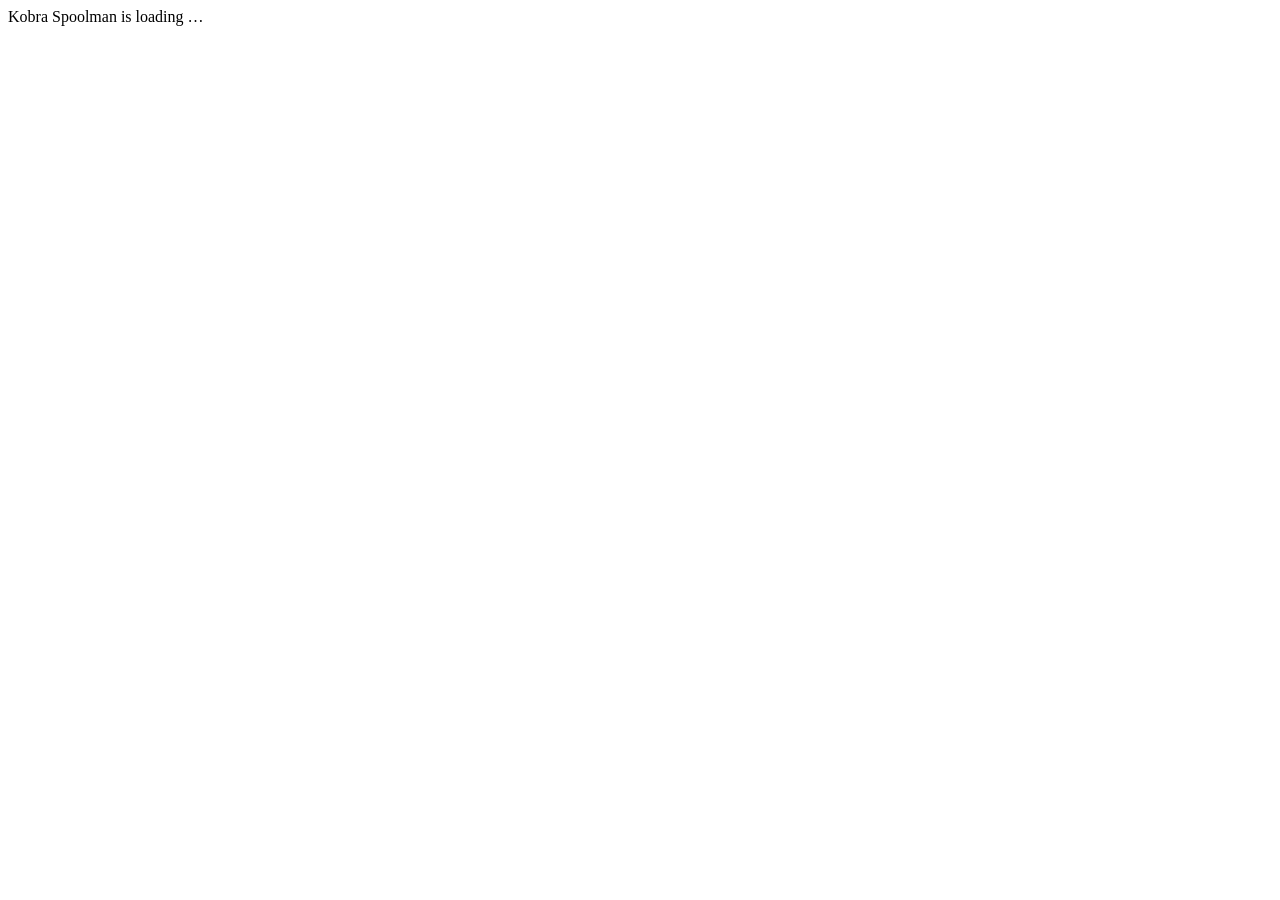
==== commit 3307555f: "Web UI and printer display in English with German translation All texts of the web UI, the 3D viewer" ====
--- a/bridge/app/acebridge/static/index.html
+++ b/bridge/app/acebridge/static/index.html
@@ -1,5 +1,5 @@
 <!doctype html>
-<html lang="de">
+<html lang="en">
 <head>
 <meta charset="utf-8">
 <meta name="viewport" content="width=device-width, initial-scale=1, viewport-fit=cover">
@@ -13,7 +13,7 @@
 <script type="module" src="static/js/main.js"></script>
 </head>
 <body>
-<div id="app"><div class="boot">Kobra Spoolman lädt …</div></div>
-<noscript>Die Oberfläche braucht JavaScript.</noscript>
+<div id="app"><div class="boot">Kobra Spoolman is loading …</div></div>
+<noscript>The interface needs JavaScript.</noscript>
 </body>
 </html>
